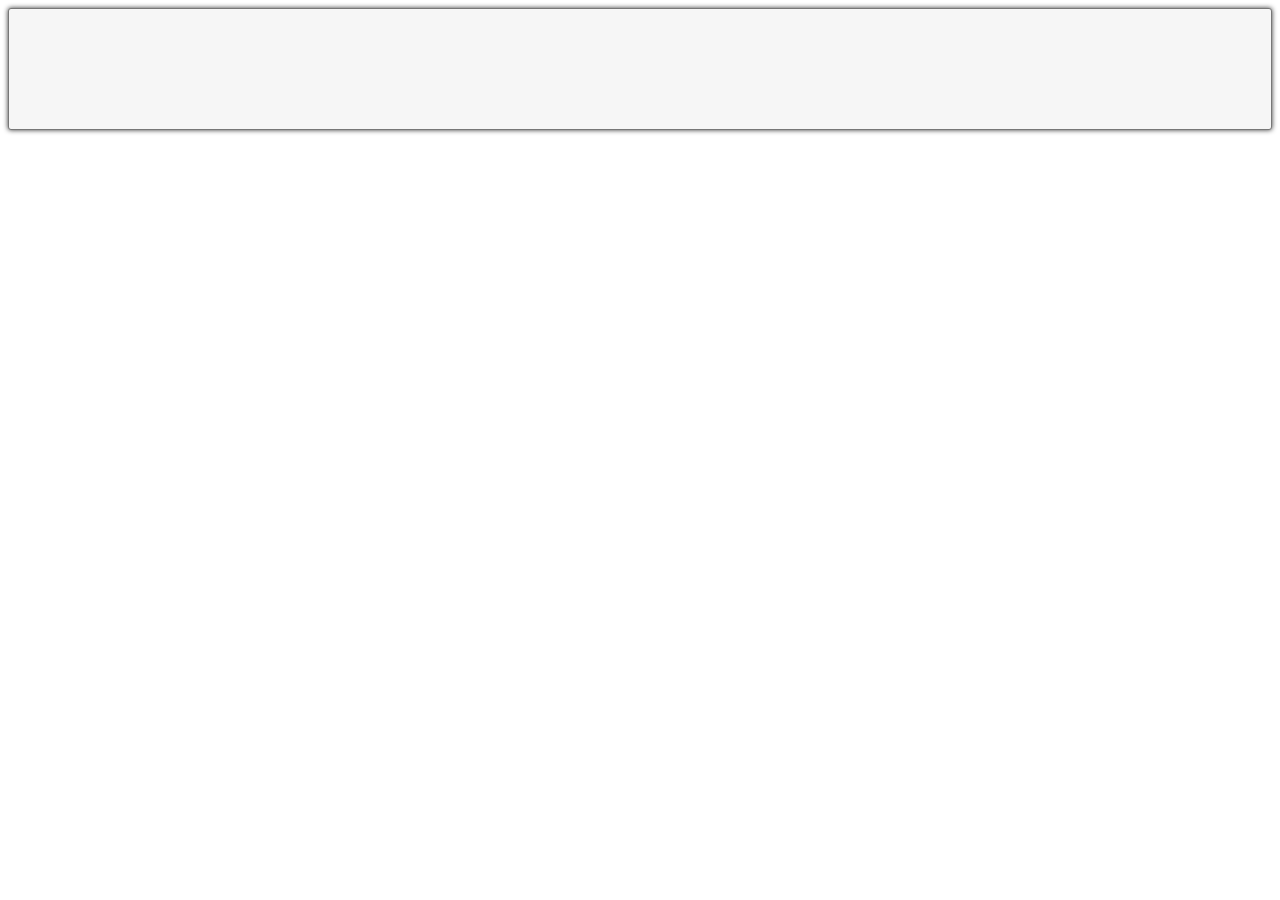
==== index.html @ 1ce66020 "" ====
<!doctype html>
<!--南无阿弥陀佛 佛祖保佑无bug-->
<html>
<head>
<meta charset="utf-8">
<link rel="stylesheet" href="CSS/micoke.css" type="text/css" />
<title>MICOKE</title>
<script src="js/jquery.js"></script>
<script type="text/javascript" src="js/main.js"></script>
</head>
<body>
	<div class="card" id="broadcast">
		
	</div>
</body>
</html>
---- CSS/micoke.css ----
.card{
	border:solid #777777 1px;
	min-height:120px;
	border-radius:3px;
	box-shadow:0 0 5px #333333;
	background:#f6f6f6;
}
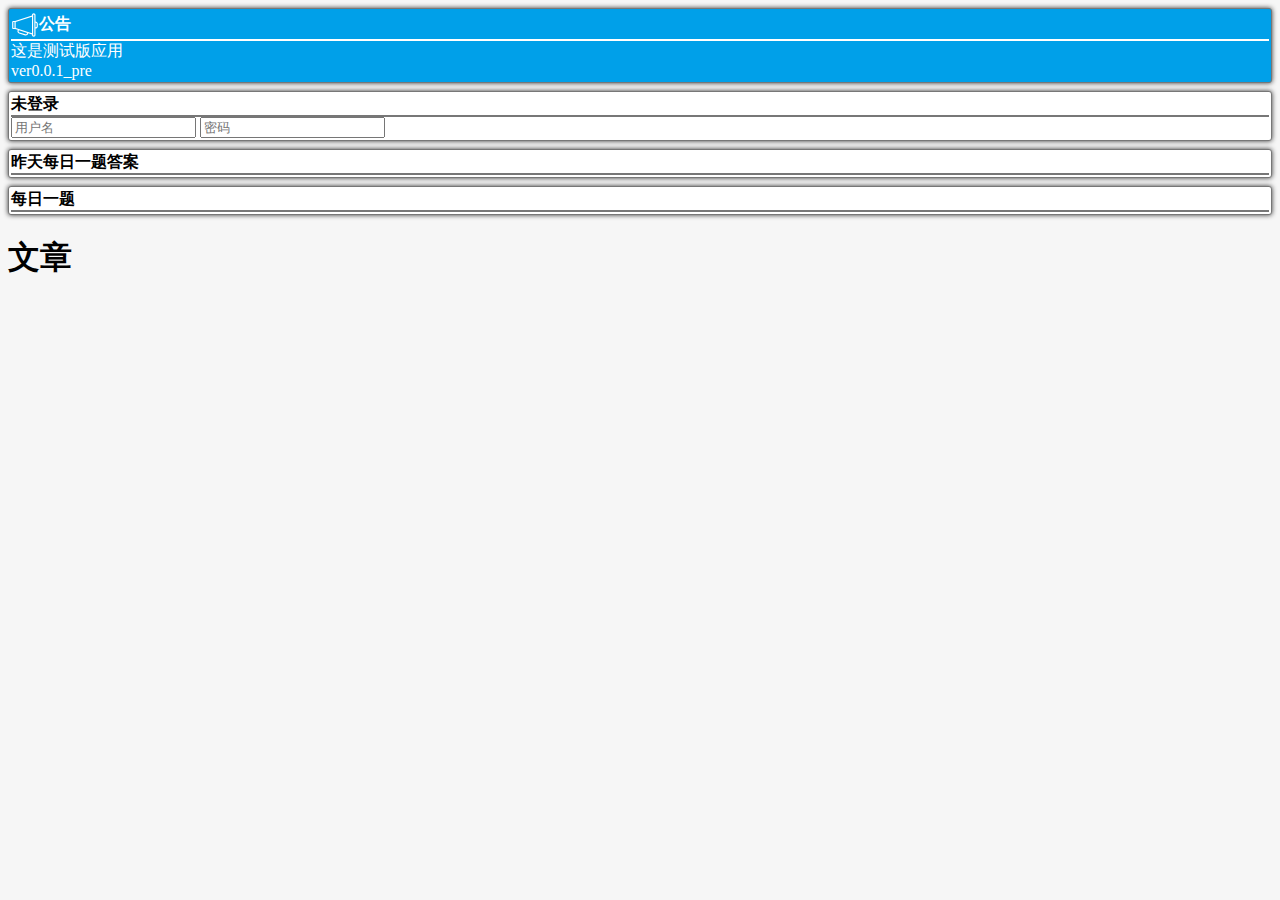
==== commit 232c4651: "" ====
--- a/index.html
+++ b/index.html
@@ -1,16 +1,34 @@
-<!doctype html>
-<!--南无阿弥陀佛 佛祖保佑无bug-->
-<html>
-<head>
-<meta charset="utf-8">
-<link rel="stylesheet" href="CSS/micoke.css" type="text/css" />
-<title>MICOKE</title>
-<script src="js/jquery.js"></script>
-<script type="text/javascript" src="js/main.js"></script>
-</head>
-<body>
-	<div class="card" id="broadcast">
-		
-	</div>
-</body>
-</html>
+<!doctype html>
+<!--南无阿弥陀佛 佛祖保佑无bug-->
+<html>
+<head>
+<meta charset="utf-8">
+<meta name="viewport" content="width=device-width, initial-scale=1.0, minimum-scale=1.0, maximum-scale=1.0, user-scalable=no"> 
+<link rel="stylesheet" href="CSS/micoke.css" type="text/css" />
+<title>MICOKE</title>
+<script src="js/jquery.js"></script>
+<script type="text/javascript" src="js/main.js"></script>
+</head>
+<body>
+	<section id="micoke">
+		<div class="card" id="broadcast" onclick="location.href='https://www.hyperbola.studio/zh-CN/index.html'">
+			<h2 style="border-bottom-color:#fff"><img src="image/broadcast.svg" alt="broadcast" height="28px" align="center">公告</h2>
+			<span id="guangbo">这是测试版应用<br>ver0.0.1_pre</span>
+		</div>
+		<div class="card" id="user">
+			<h2>未登录</h2>
+			<input type="text" placeholder="用户名">
+			<input type="password" placeholder="密码">
+		</div>
+		<div class="card" id="yesterday">
+			<h2>昨天每日一题答案</h2>
+		</div>
+		<div class="card" id="today">
+			<h2>每日一题</h2>
+		</div>
+	</section>
+	<section id="article">
+		<h1>文章<h1>
+	</section>
+</body>
+</html>
--- a/CSS/micoke.css
+++ b/CSS/micoke.css
@@ -1,7 +1,26 @@
-.card{
-	border:solid #777777 1px;
-	min-height:120px;
-	border-radius:3px;
-	box-shadow:0 0 5px #333333;
-	background:#f6f6f6;
+body{
+	background:#f6f6f6;
+	margin:8px
+}
+.card{
+	border:solid #777777 1px;
+	border-radius:3px;
+	box-shadow:0 0 5px #333333;
+	background:#fff;
+	margin:8px 0;
+	padding:2px;
+	transition:background 0.2s;
+}
+.card:active{
+	background:#ccc;
+}
+#broadcast{
+	background:#00a0e9;
+	color:#fff;
+}
+h2{
+	font-size:16px;
+	/*font-weight:normal;*/
+	margin:0;
+	border-bottom:solid #777 2px;
 }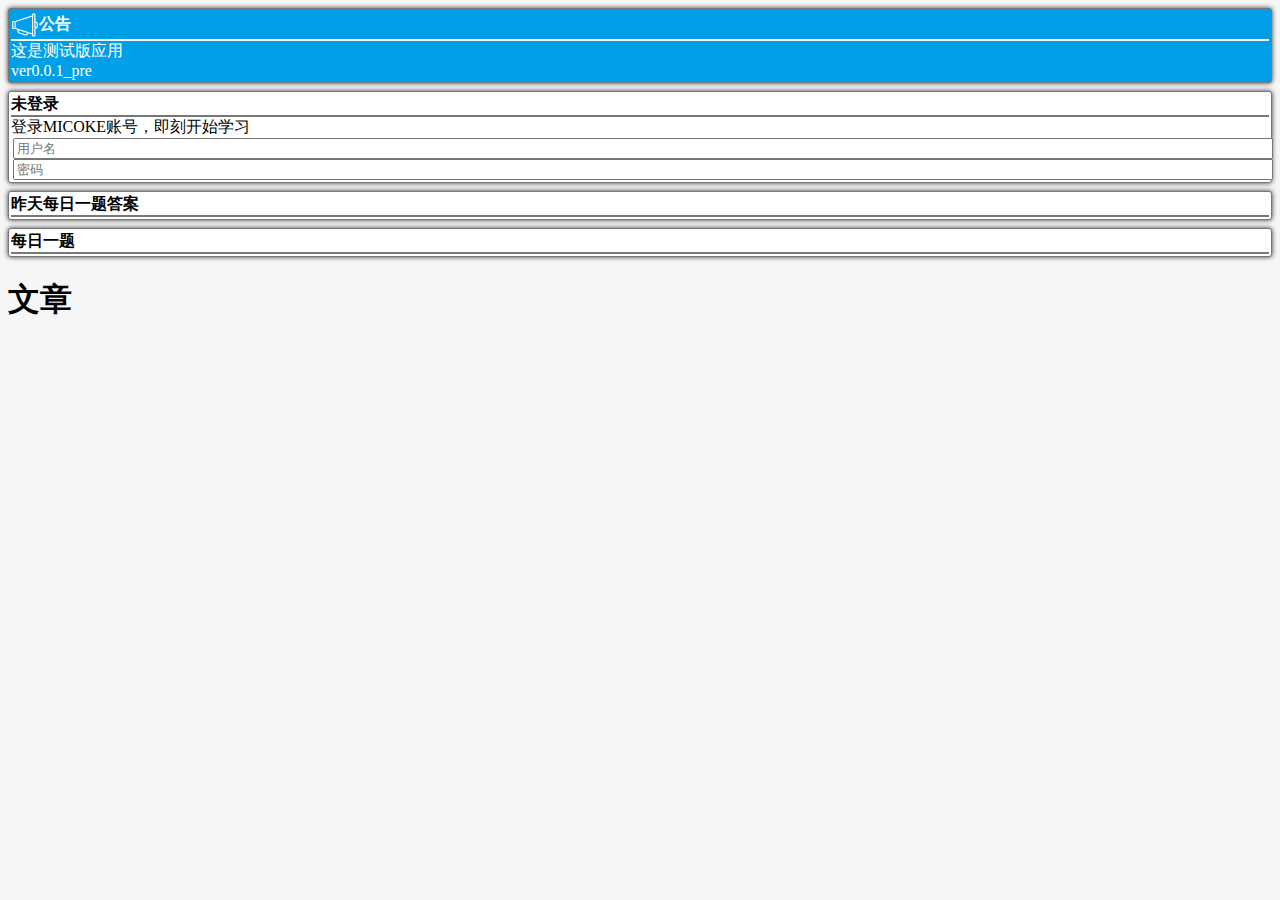
==== commit 1c497d8e: "" ====
--- a/index.html
+++ b/index.html
@@ -17,8 +17,11 @@
 		</div>
 		<div class="card" id="user">
 			<h2>未登录</h2>
-			<input type="text" placeholder="用户名">
-			<input type="password" placeholder="密码">
+			<span>登录MICOKE账号，即刻开始学习</span>
+			<div class="box" id="login-box">
+				<input class="user-input" type="text" placeholder="用户名">
+				<input class="user-input" type="password" placeholder="密码">
+			</div>
 		</div>
 		<div class="card" id="yesterday">
 			<h2>昨天每日一题答案</h2>
--- a/CSS/micoke.css
+++ b/CSS/micoke.css
@@ -9,18 +9,23 @@
 	background:#fff;
 	margin:8px 0;
 	padding:2px;
-	transition:background 0.2s;
-}
-.card:active{
-	background:#ccc;
 }
 #broadcast{
 	background:#00a0e9;
 	color:#fff;
+}
+#user{
 }
 h2{
 	font-size:16px;
 	/*font-weight:normal;*/
 	margin:0;
 	border-bottom:solid #777 2px;
+}
+.user-input{
+	width:100%;
+}
+#login-box{
+	padding-left:2px;
+	padding-right:4px;
 }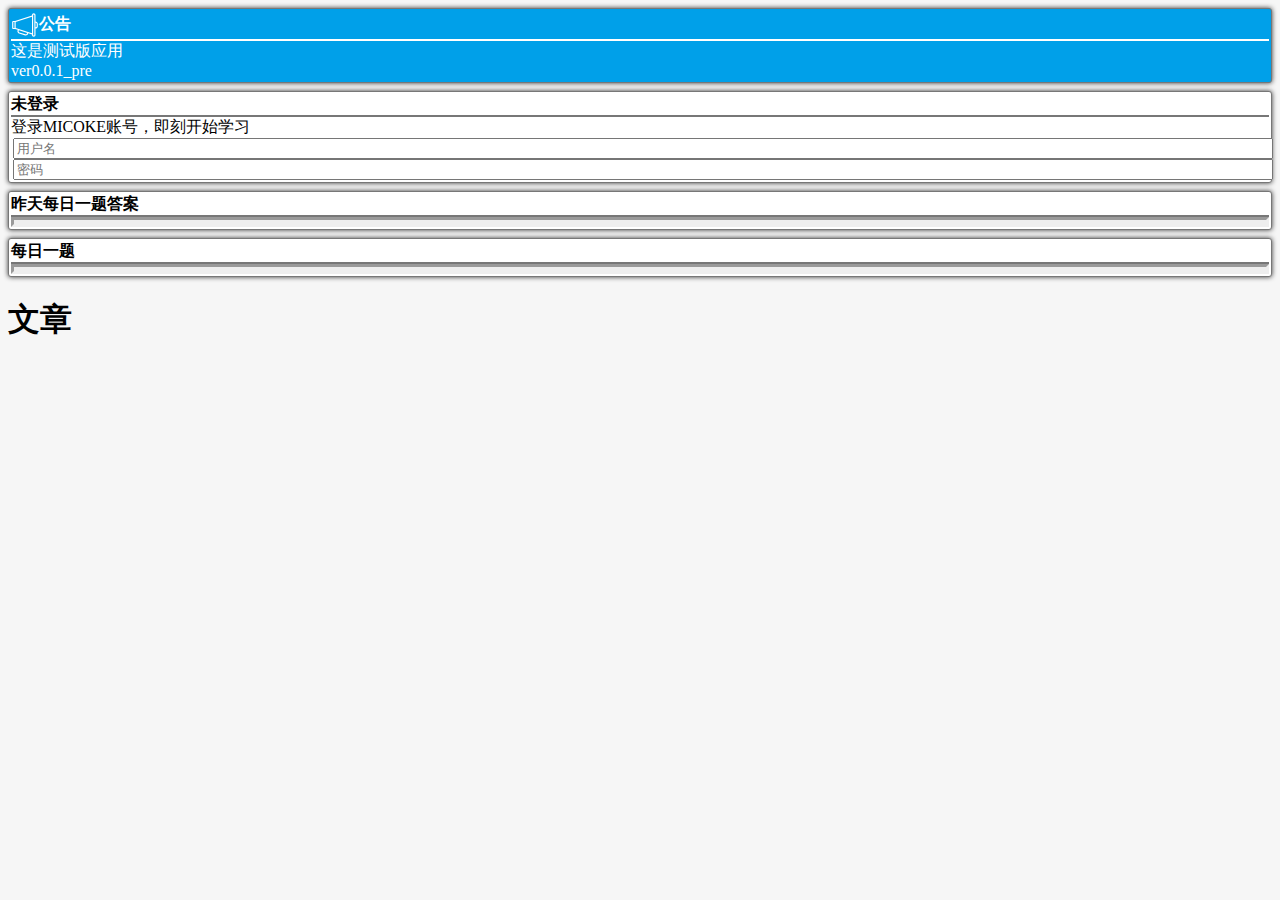
==== commit 959c2603: "1" ====
--- a/index.html
+++ b/index.html
@@ -25,13 +25,19 @@
 		</div>
 		<div class="card" id="yesterday">
 			<h2>昨天每日一题答案</h2>
+			<div class="inner" id="daan">
+				
+			</div>
 		</div>
 		<div class="card" id="today">
 			<h2>每日一题</h2>
+			<div class="inner" id="mryt">
+				
+			</div>
 		</div>
 	</section>
 	<section id="article">
-		<h1>文章<h1>
+		<h1>文章</h1>
 	</section>
 </body>
 </html>
--- a/CSS/micoke.css
+++ b/CSS/micoke.css
@@ -28,4 +28,27 @@
 #login-box{
 	padding-left:2px;
 	padding-right:4px;
-}+}
+#yesterday {
+	transition: background 0.2s;
+}
+
+#yesterday:active {
+	background: #ccc;
+}
+
+#today {
+	transition: background 0.2s;
+}
+
+#today:active {
+	background: #ccc;
+}
+
+.inner {
+	padding:2px;
+	max-height: 300px;
+	overflow-y: scroll;
+	background:#eee;
+	border-style: inset;
+}
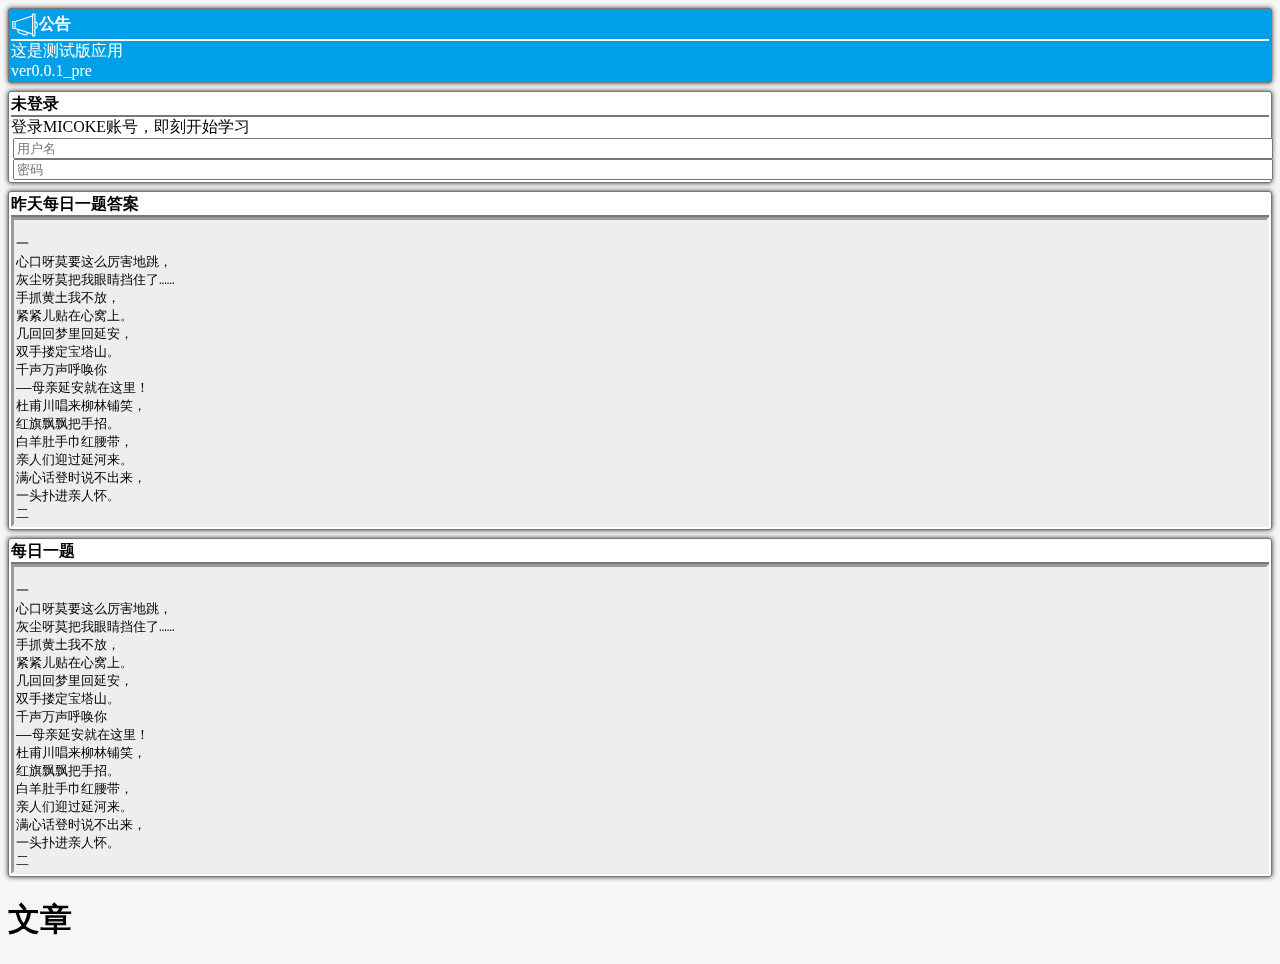
==== commit 8101e269: "1" ====
--- a/index.html
+++ b/index.html
@@ -26,13 +26,157 @@
 		<div class="card" id="yesterday">
 			<h2>昨天每日一题答案</h2>
 			<div class="inner" id="daan">
-				
+				<pre>
+一
+心口呀莫要这么厉害地跳，
+灰尘呀莫把我眼睛挡住了……
+手抓黄土我不放，
+紧紧儿贴在心窝上。
+几回回梦里回延安，
+双手搂定宝塔山。
+千声万声呼唤你
+——母亲延安就在这里！
+杜甫川唱来柳林铺笑，
+红旗飘飘把手招。
+白羊肚手巾红腰带，
+亲人们迎过延河来。
+满心话登时说不出来，
+一头扑进亲人怀。
+二
+二十里铺送过柳林铺迎，
+分别十年又回家中。
+树梢树枝树根根，
+亲山亲水有亲人。
+羊羔羔吃奶眼望着妈，
+小米饭养活我长大。
+东山的糜子西山的谷，
+肩膀上的红旗手中的书。
+手把手儿教会了我，
+母亲打发我们过黄河。
+革命的道路千万里，
+天南海北想着你……
+三
+米酒油馍木炭火，
+团团围定炕上坐。
+满窑里围得不透风，
+脑畔上还响着脚步声。
+老爷爷进门气喘得紧：
+“我梦见鸡毛信来——可真见亲人……”
+亲人见了亲人面
+欢喜的眼泪眼眶里转。
+“保卫延安你们费了心，
+白头发添了几根根。”
+团支书又领进社主任，
+当年的放羊娃如今长成人。
+白生生的窗纸红窗花，
+娃娃们争抢来把手拉。
+一口口的米酒千万句话，
+长江大河起浪花。
+十年来革命大发展，
+说不尽这三千六百天……
+四
+千万条腿来千万只眼，
+也不够我走来也不够我看！
+头顶着蓝天大明镜，
+延安城照在我心中：
+一条条街道宽又平，
+一座座楼房披彩虹；
+一盏盏电灯亮又明，
+一排排绿树迎春风……
+对照过去我认不出了你，
+母亲延安换新衣。
+五
+杨家岭的红旗啊高高地飘，
+革命万里起浪潮！
+宝塔山下留脚印，
+毛主席登上了天安门！
+枣园的灯光照人心，
+延河滚滚喊“前进”！
+赤卫军，青年团，红领巾，
+走着咱英雄几辈辈人……
+社会主义路上大踏步走，
+光荣的延河还要在前头！
+身长翅膀吧脚生云，
+再回延安看母亲！
+				</pre>
 			</div>
 		</div>
 		<div class="card" id="today">
 			<h2>每日一题</h2>
 			<div class="inner" id="mryt">
-				
+								<pre>
+一
+心口呀莫要这么厉害地跳，
+灰尘呀莫把我眼睛挡住了……
+手抓黄土我不放，
+紧紧儿贴在心窝上。
+几回回梦里回延安，
+双手搂定宝塔山。
+千声万声呼唤你
+——母亲延安就在这里！
+杜甫川唱来柳林铺笑，
+红旗飘飘把手招。
+白羊肚手巾红腰带，
+亲人们迎过延河来。
+满心话登时说不出来，
+一头扑进亲人怀。
+二
+二十里铺送过柳林铺迎，
+分别十年又回家中。
+树梢树枝树根根，
+亲山亲水有亲人。
+羊羔羔吃奶眼望着妈，
+小米饭养活我长大。
+东山的糜子西山的谷，
+肩膀上的红旗手中的书。
+手把手儿教会了我，
+母亲打发我们过黄河。
+革命的道路千万里，
+天南海北想着你……
+三
+米酒油馍木炭火，
+团团围定炕上坐。
+满窑里围得不透风，
+脑畔上还响着脚步声。
+老爷爷进门气喘得紧：
+“我梦见鸡毛信来——可真见亲人……”
+亲人见了亲人面
+欢喜的眼泪眼眶里转。
+“保卫延安你们费了心，
+白头发添了几根根。”
+团支书又领进社主任，
+当年的放羊娃如今长成人。
+白生生的窗纸红窗花，
+娃娃们争抢来把手拉。
+一口口的米酒千万句话，
+长江大河起浪花。
+十年来革命大发展，
+说不尽这三千六百天……
+四
+千万条腿来千万只眼，
+也不够我走来也不够我看！
+头顶着蓝天大明镜，
+延安城照在我心中：
+一条条街道宽又平，
+一座座楼房披彩虹；
+一盏盏电灯亮又明，
+一排排绿树迎春风……
+对照过去我认不出了你，
+母亲延安换新衣。
+五
+杨家岭的红旗啊高高地飘，
+革命万里起浪潮！
+宝塔山下留脚印，
+毛主席登上了天安门！
+枣园的灯光照人心，
+延河滚滚喊“前进”！
+赤卫军，青年团，红领巾，
+走着咱英雄几辈辈人……
+社会主义路上大踏步走，
+光荣的延河还要在前头！
+身长翅膀吧脚生云，
+再回延安看母亲！
+				</pre>
 			</div>
 		</div>
 	</section>
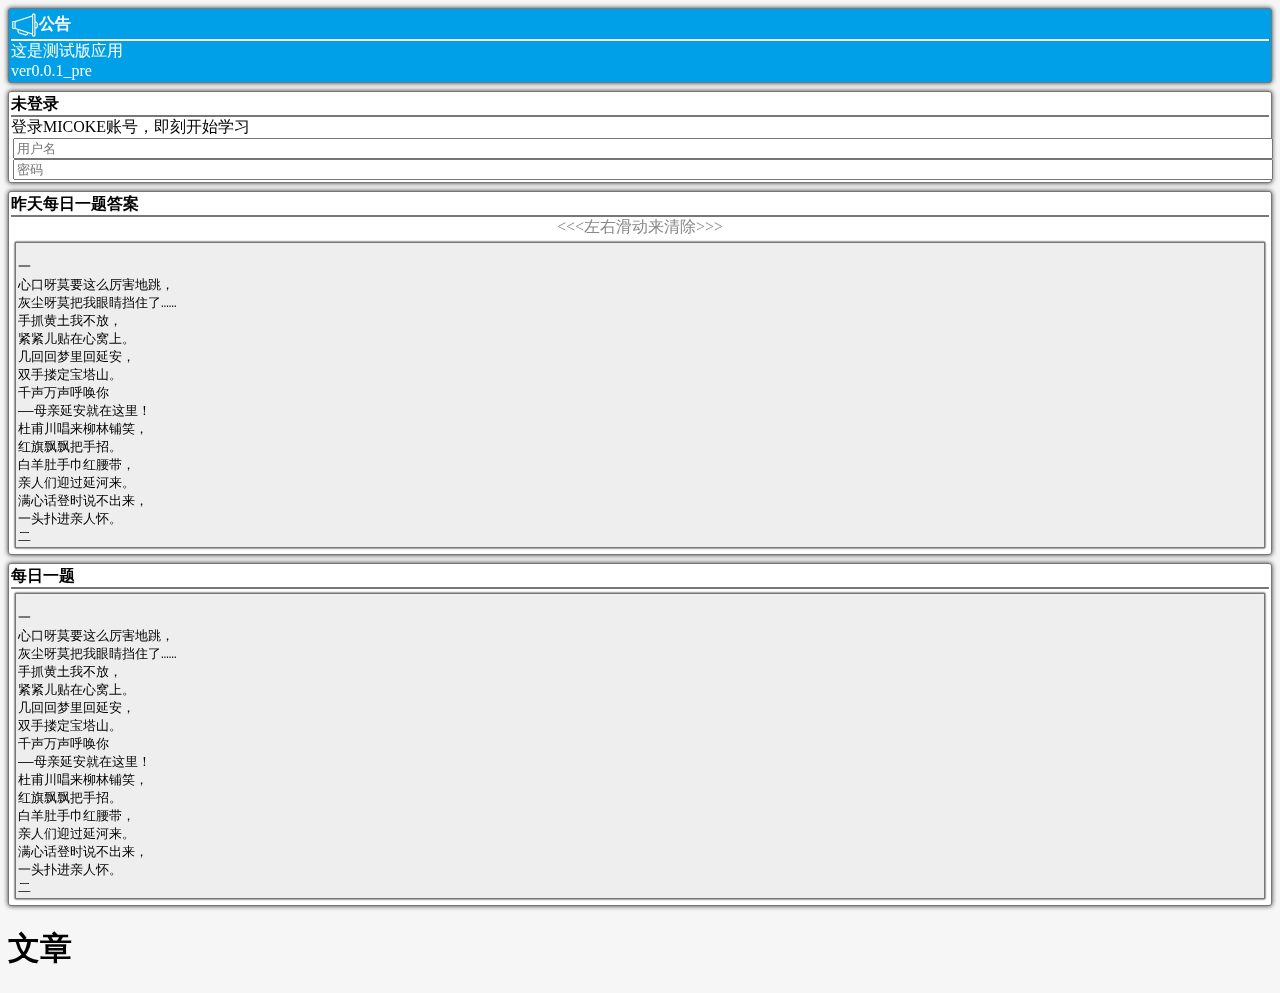
==== commit ff294eec: "" ====
--- a/index.html
+++ b/index.html
@@ -25,6 +25,7 @@
 		</div>
 		<div class="card" id="yesterday">
 			<h2>昨天每日一题答案</h2>
+			<div id="slide">&lt;&lt;&lt;左右滑动来清除&gt;&gt;&gt;</div>
 			<div class="inner" id="daan">
 				<pre>
 一
--- a/CSS/micoke.css
+++ b/CSS/micoke.css
@@ -47,8 +47,14 @@
 
 .inner {
 	padding:2px;
+	margin:4px;
 	max-height: 300px;
 	overflow-y: scroll;
 	background:#eee;
-	border-style: inset;
+	border: solid 1px #777;
+	box-shadow:0 0 2px;
 }
+#slide{
+	text-align:center;
+	color:#888
+}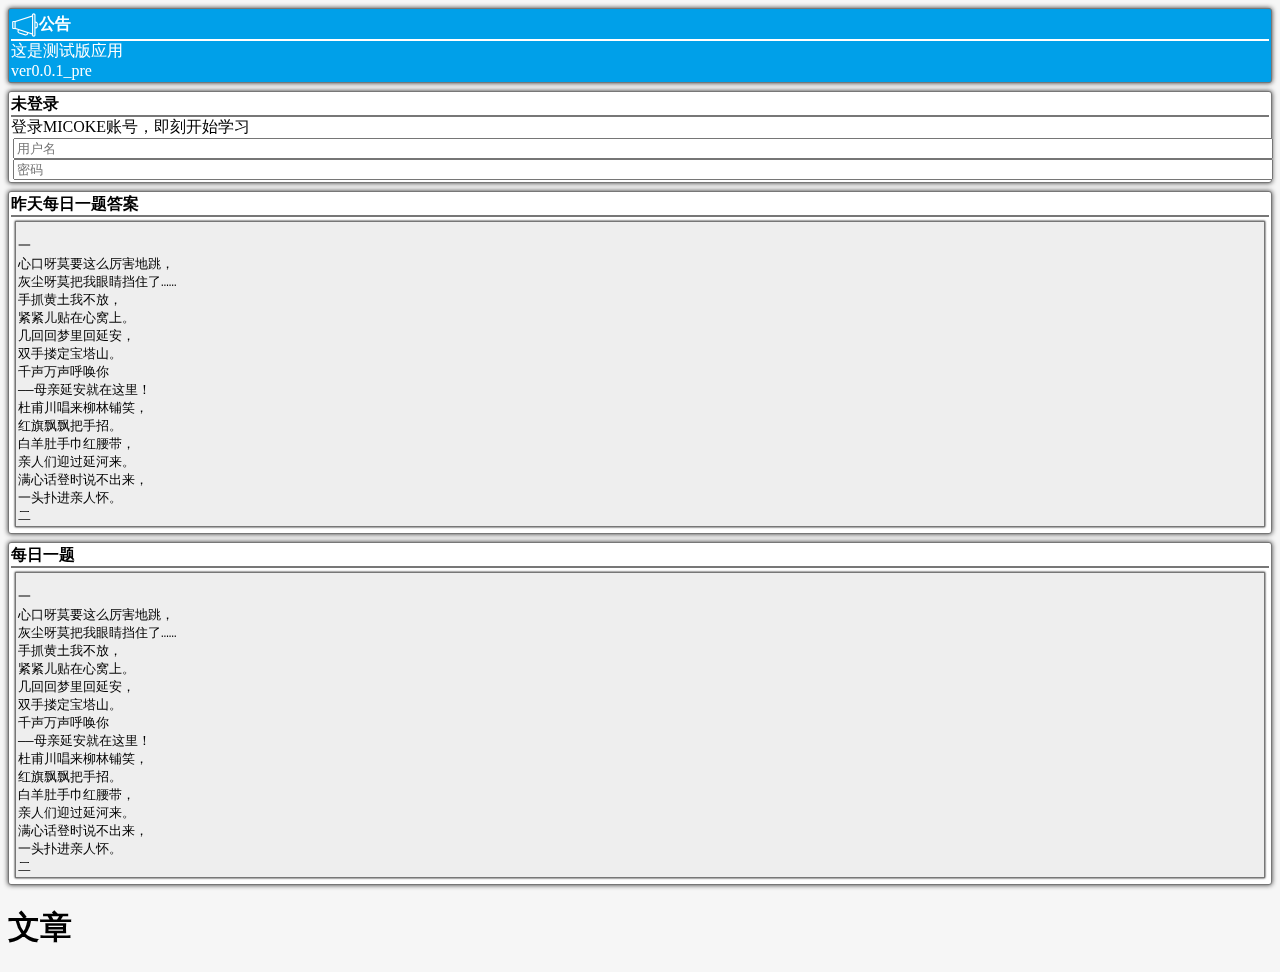
==== commit 0a8cb732: "" ====
--- a/index.html
+++ b/index.html
@@ -25,7 +25,7 @@
 		</div>
 		<div class="card" id="yesterday">
 			<h2>昨天每日一题答案</h2>
-			<div id="slide">&lt;&lt;&lt;左右滑动来清除&gt;&gt;&gt;</div>
+			<!--div id="slide">&lt;&lt;&lt;左右滑动来清除&gt;&gt;&gt;</div-->
 			<div class="inner" id="daan">
 				<pre>
 一
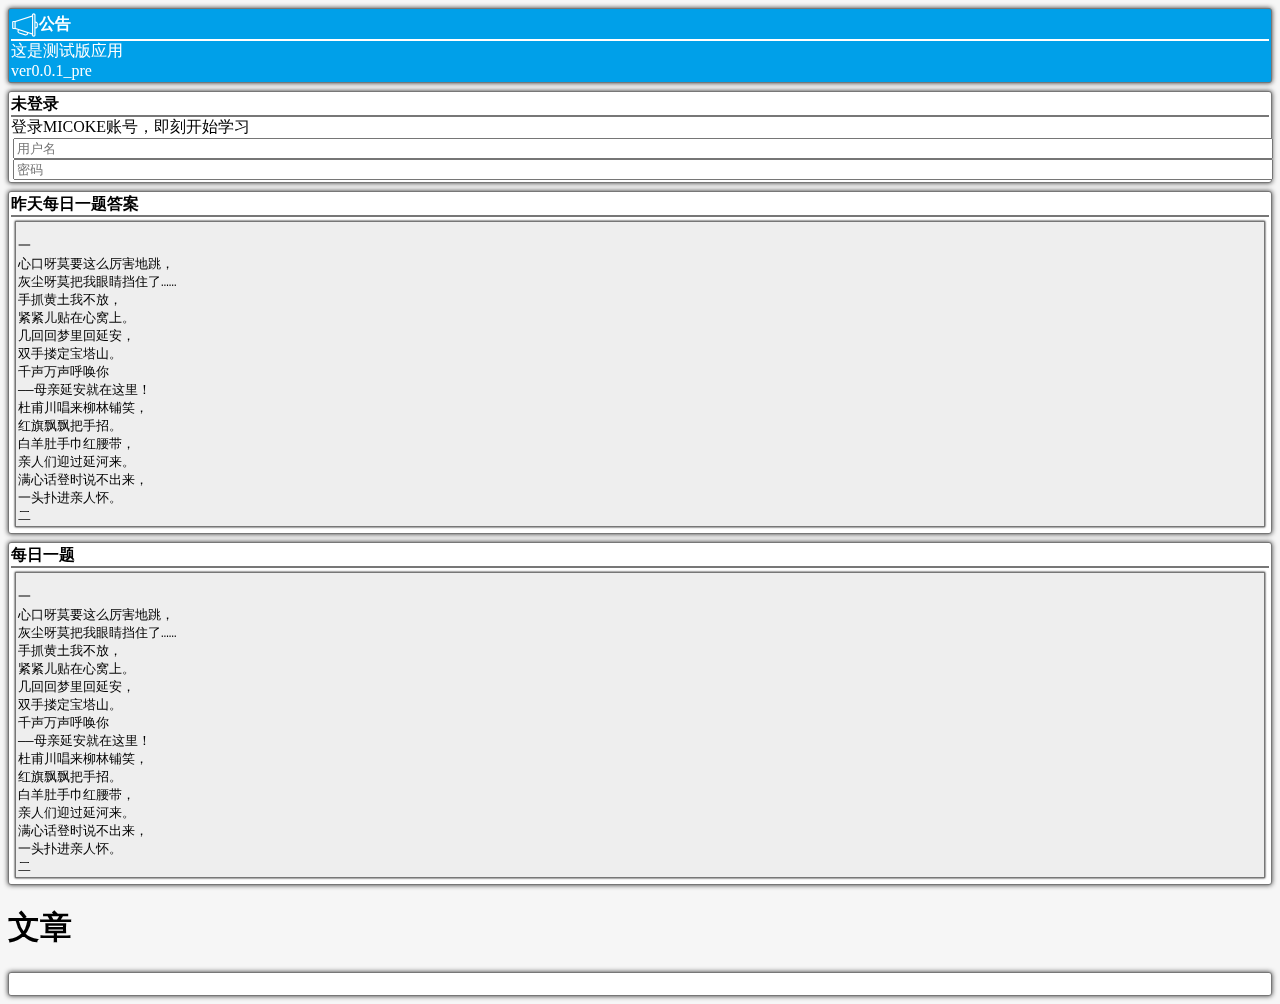
==== commit d99fa82a: "1" ====
--- a/index.html
+++ b/index.html
@@ -183,6 +183,9 @@
 	</section>
 	<section id="article">
 		<h1>文章</h1>
+		<div class="card" id="list1">
+			<img class="a-inner" src alt>
+		</div>
 	</section>
 </body>
 </html>
--- a/CSS/micoke.css
+++ b/CSS/micoke.css
@@ -57,4 +57,8 @@
 #slide{
 	text-align:center;
 	color:#888
-}+}
+.a-inner {
+	background: #ddd;
+	width:100%;
+}
